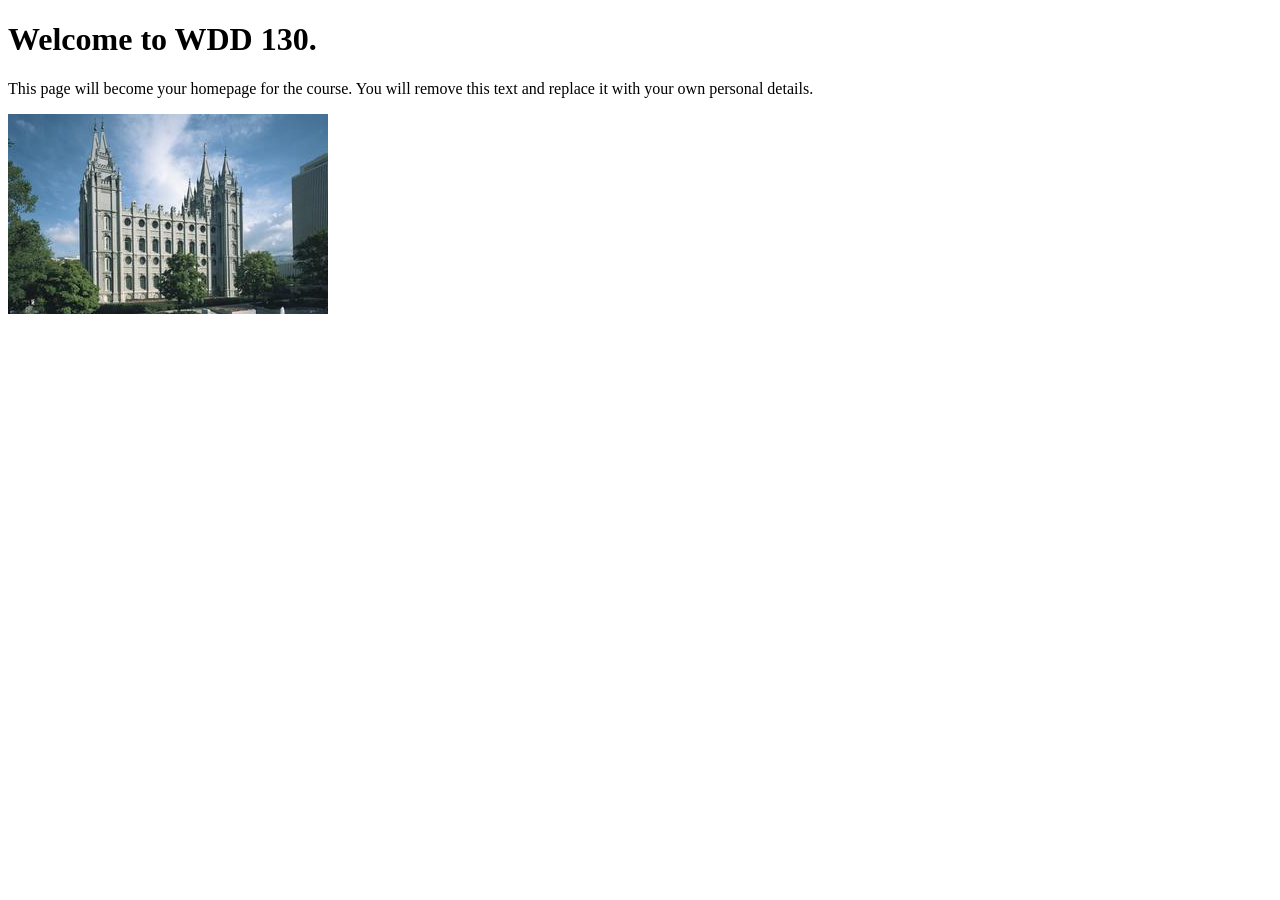
==== index.html @ 40b3084e "Initial commit" ====
<!DOCTYPE html>
<html lang="en">
<head>
    <meta charset="UTF-8">
    <meta name="viewport" content="width=device-width, initial-scale=1.0">
    <title>WDD 130 | Personal Homepage</title>
</head>
<body>
    <h1>Welcome to WDD 130.</h1>
    <p>This page will become your homepage for the course. You will remove this text and replace it with your own personal details.</p>

    <img src="images/salt-lake-temple.jpg" alt="The Salt Lake Temple.">
</body>
</html>
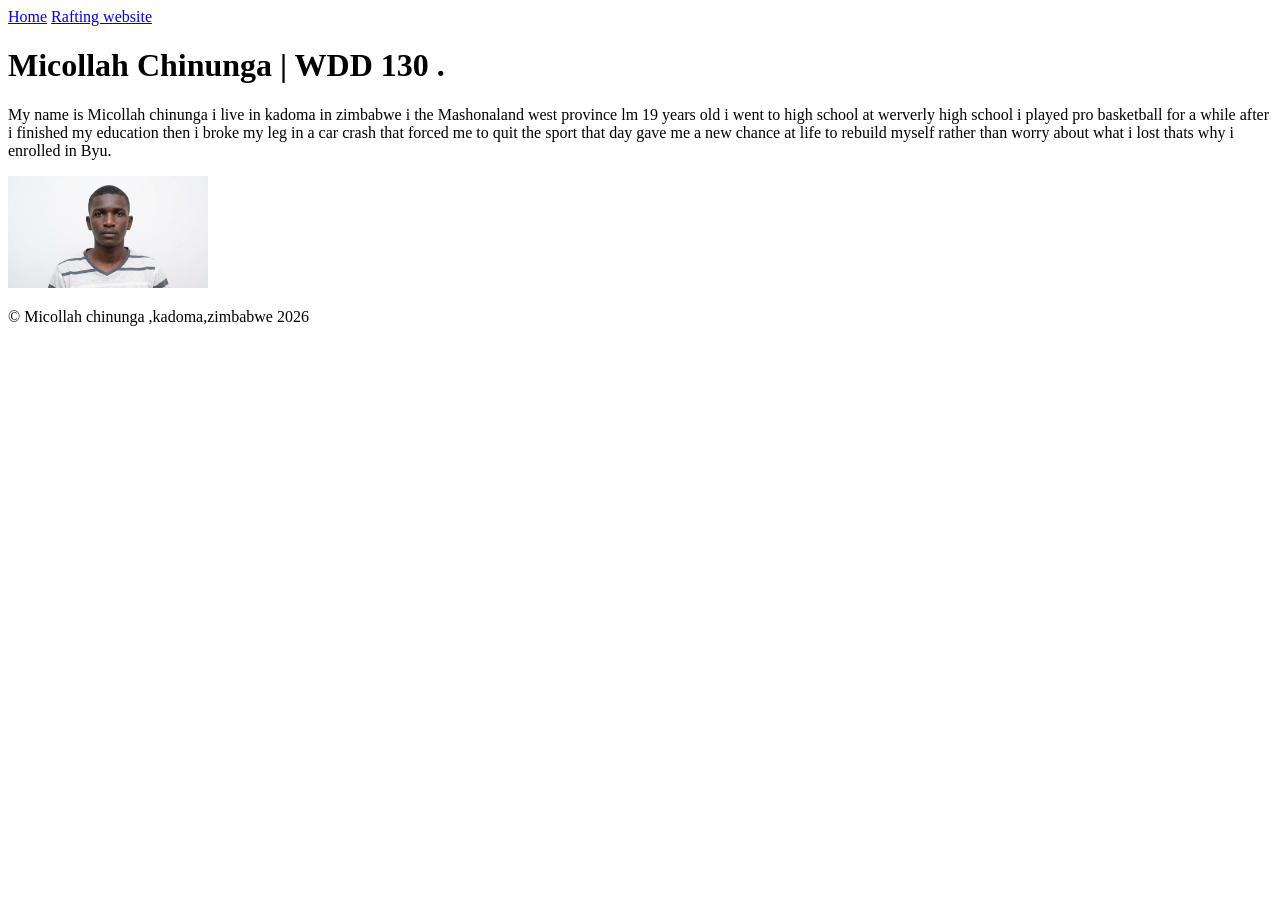
==== commit 44bad934: "i added my photo wrote something about myself and added all the required elements" ====
--- a/index.html
+++ b/index.html
@@ -1,14 +1,40 @@
 <!DOCTYPE html>
 <html lang="en">
+
 <head>
     <meta charset="UTF-8">
     <meta name="viewport" content="width=device-width, initial-scale=1.0">
-    <title>WDD 130 | Personal Homepage</title>
+    <title>Micollah Chinunga |WDD 130 </title>
 </head>
+
 <body>
-    <h1>Welcome to WDD 130.</h1>
-    <p>This page will become your homepage for the course. You will remove this text and replace it with your own personal details.</p>
+    <header>
+        <nav>
+            <a href="#">Home</a>
+            <a href="wwr/">Rafting website</a>
+        </nav>
 
-    <img src="images/salt-lake-temple.jpg" alt="The Salt Lake Temple.">
+    </header>
+    <main>
+        <h1>Micollah Chinunga | WDD 130 .</h1>
+        <p>My name is Micollah chinunga i live in kadoma in zimbabwe i the Mashonaland west province
+            lm
+            19 years old i went to high school at werverly high school i played pro basketball for a
+            while after i finished
+            my education then i broke my leg in a car crash that forced me to quit the sport that
+            day gave me a new chance
+            at life to rebuild myself rather than worry about what i lost thats why i enrolled in
+            Byu.</p>
+
+        <img src="images/profile.jpg" alt="micollah chinunga ." width="200">
+    </main>
+    <footer>
+        <p>
+            © Micollah chinunga ,kadoma,zimbabwe 2026
+        </p>
+
+    </footer>
+
 </body>
+
 </html>
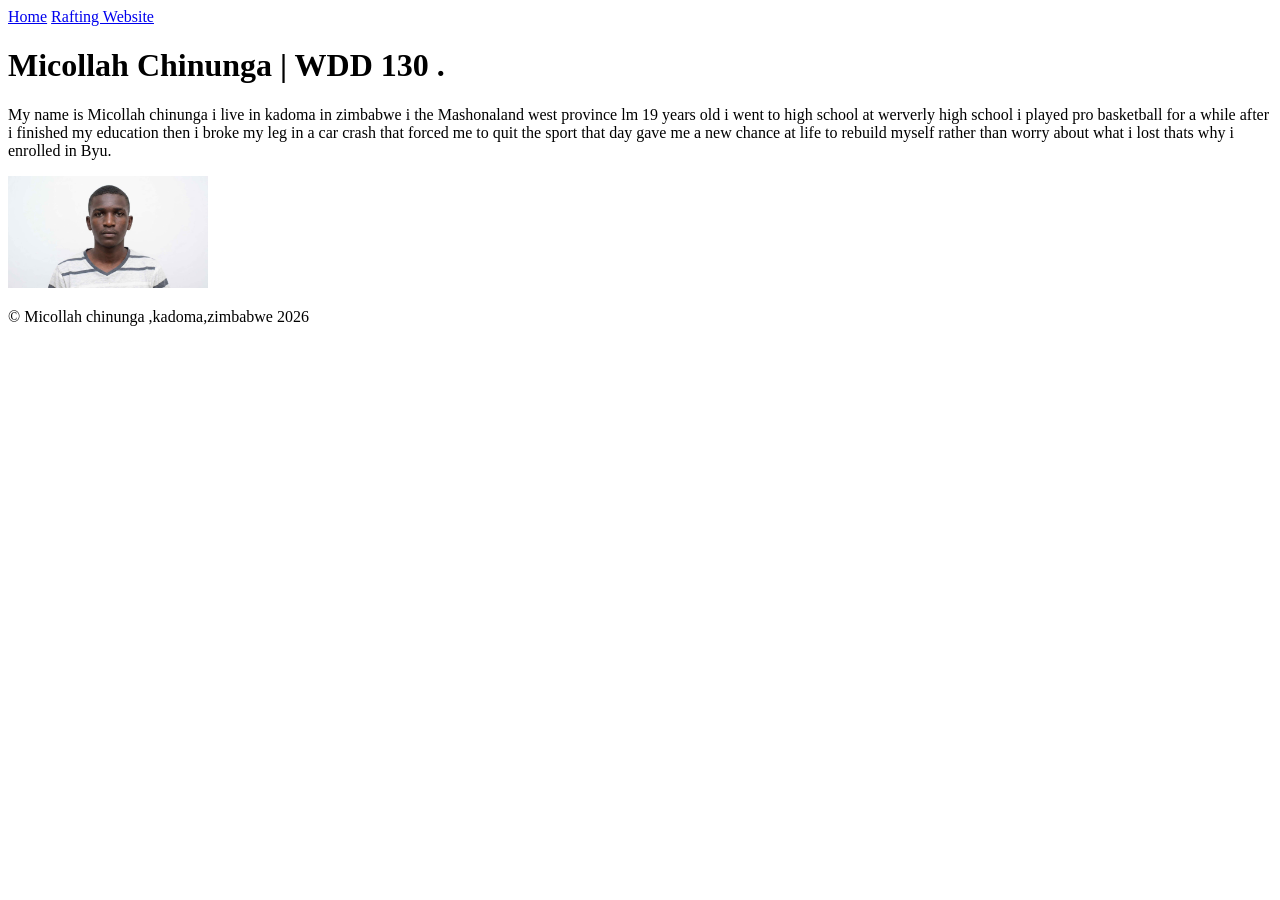
==== commit abb82495: "i changed capitalized the " in website" and compressed the image" ====
--- a/index.html
+++ b/index.html
@@ -11,7 +11,7 @@
     <header>
         <nav>
             <a href="#">Home</a>
-            <a href="wwr/">Rafting website</a>
+            <a href="wwr/">Rafting Website</a>
         </nav>
 
     </header>
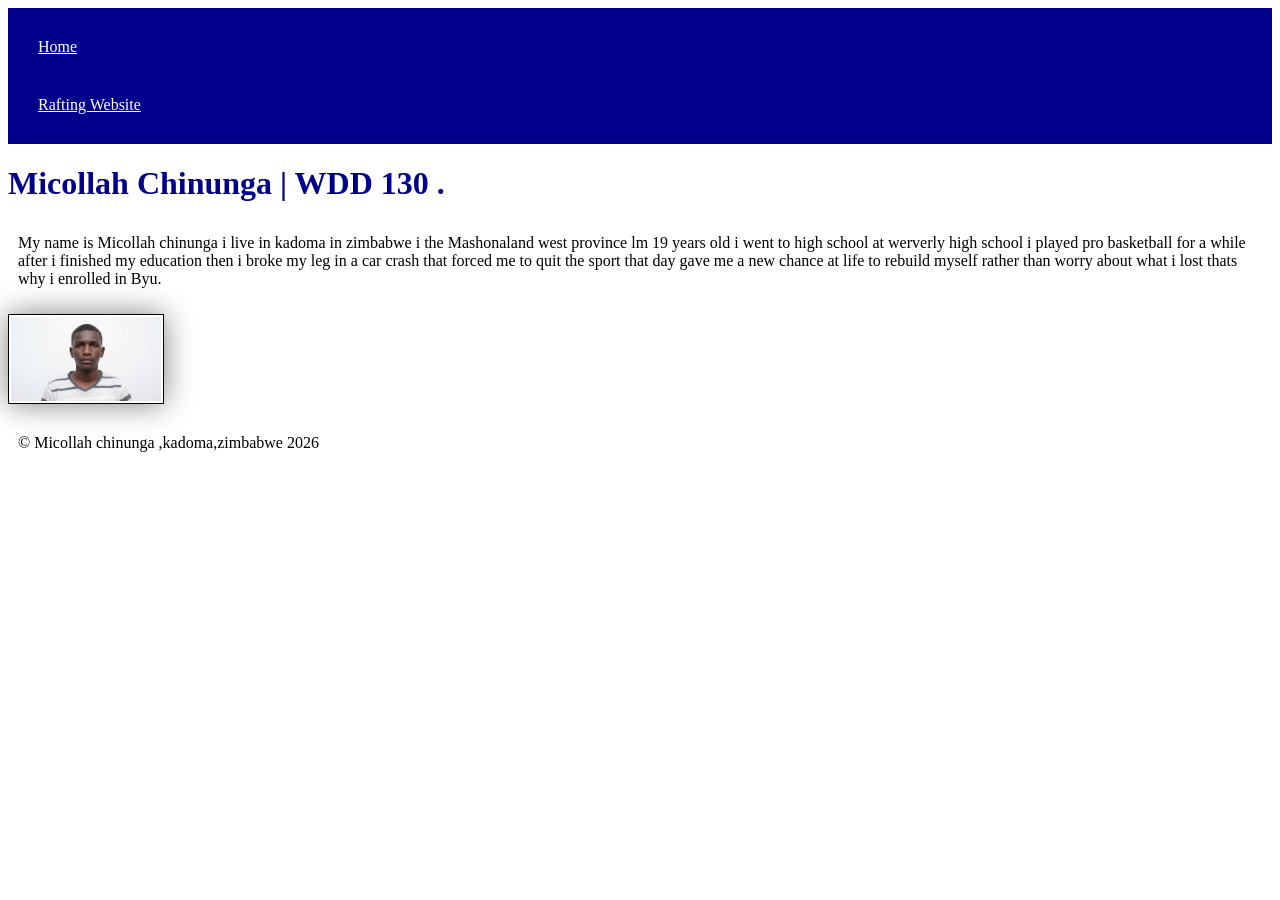
==== commit c0249636: "i edited the styles.css file to the requirements of the activity." ====
--- a/index.html
+++ b/index.html
@@ -2,6 +2,7 @@
 <html lang="en">
 
 <head>
+    <link rel="stylesheet" href="styles/styles.css">
     <meta charset="UTF-8">
     <meta name="viewport" content="width=device-width, initial-scale=1.0">
     <title>Micollah Chinunga |WDD 130 </title>
@@ -16,7 +17,8 @@
 
     </header>
     <main>
-        <h1>Micollah Chinunga | WDD 130 .</h1>
+        <h1> Micollah Chinunga | WDD 130 .</h1>
+
         <p>My name is Micollah chinunga i live in kadoma in zimbabwe i the Mashonaland west province
             lm
             19 years old i went to high school at werverly high school i played pro basketball for a
--- a/styles/styles.css
+++ b/styles/styles.css
@@ -0,0 +1,28 @@
+nav {
+    background-color: darkblue;
+    padding: 10px;
+
+}
+
+nav a {
+    color: white;
+    display: block;
+    padding: 20px;
+}
+
+h1 {
+    color: darkblue;
+}
+
+img {
+    width: 150px;
+    height: auto;
+    border: 1PX solid black;
+    padding: 2px;
+    box-shadow: 0 0 30px gray;
+
+}
+
+p {
+    padding: 10px;
+}
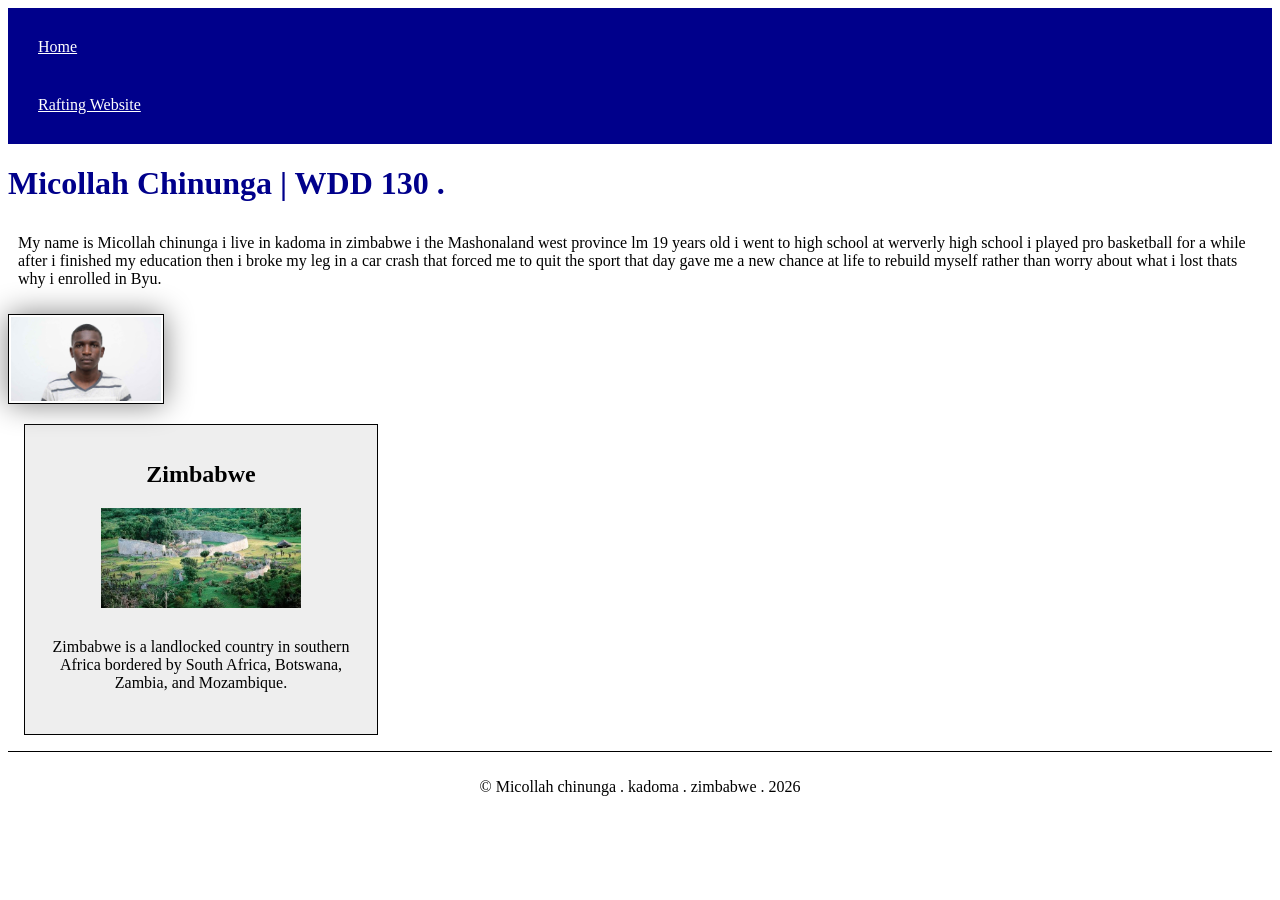
==== commit 2c3c42a3: "i added the css elements and edited the index.html file to the specifications provided in the assign" ====
--- a/index.html
+++ b/index.html
@@ -2,10 +2,13 @@
 <html lang="en">
 
 <head>
-    <link rel="stylesheet" href="styles/styles.css">
     <meta charset="UTF-8">
     <meta name="viewport" content="width=device-width, initial-scale=1.0">
     <title>Micollah Chinunga |WDD 130 </title>
+    <meta name="description"
+      content="My name is Micollah Chinunga i live in zimbabwe this is WDD 130 this is my Webpage  its about me.">
+    <meta name="author " content="Micollah Chinunga">
+    <link rel="stylesheet" href="styles/styles.css">
 </head>
 
 <body>
@@ -30,9 +33,21 @@
 
         <img src="images/profile.jpg" alt="micollah chinunga ." width="200">
     </main>
+
+    <aside>
+        <h2> Zimbabwe </h2>
+        <img src="images/zimbabwe-great zimbabwe.jpg" alt="Great zimbabwe">
+        <p>
+            Zimbabwe is a landlocked country in southern Africa bordered by South Africa, Botswana,
+            Zambia, and
+            Mozambique.
+        </p>
+
+    </aside>
+
     <footer>
         <p>
-            © Micollah chinunga ,kadoma,zimbabwe 2026
+            © Micollah chinunga . kadoma . zimbabwe . 2026
         </p>
 
     </footer>
--- a/styles/styles.css
+++ b/styles/styles.css
@@ -14,7 +14,7 @@
     color: darkblue;
 }
 
-img {
+main img {
     width: 150px;
     height: auto;
     border: 1PX solid black;
@@ -25,4 +25,27 @@
 
 p {
     padding: 10px;
+}
+
+aside {
+    width: 20em;
+    margin: 1em;
+    border: 1px solid rgba(0, 0, 0.2);
+    padding: 1em;
+    background-color: #eee;
+    text-align: center;
+
+}
+
+aside img {
+    width: 200px;
+    height: auto;
+
+}
+
+footer {
+    margin-top: 1em;
+    border-top: 1px solid black;
+    text-align: center;
+
 }
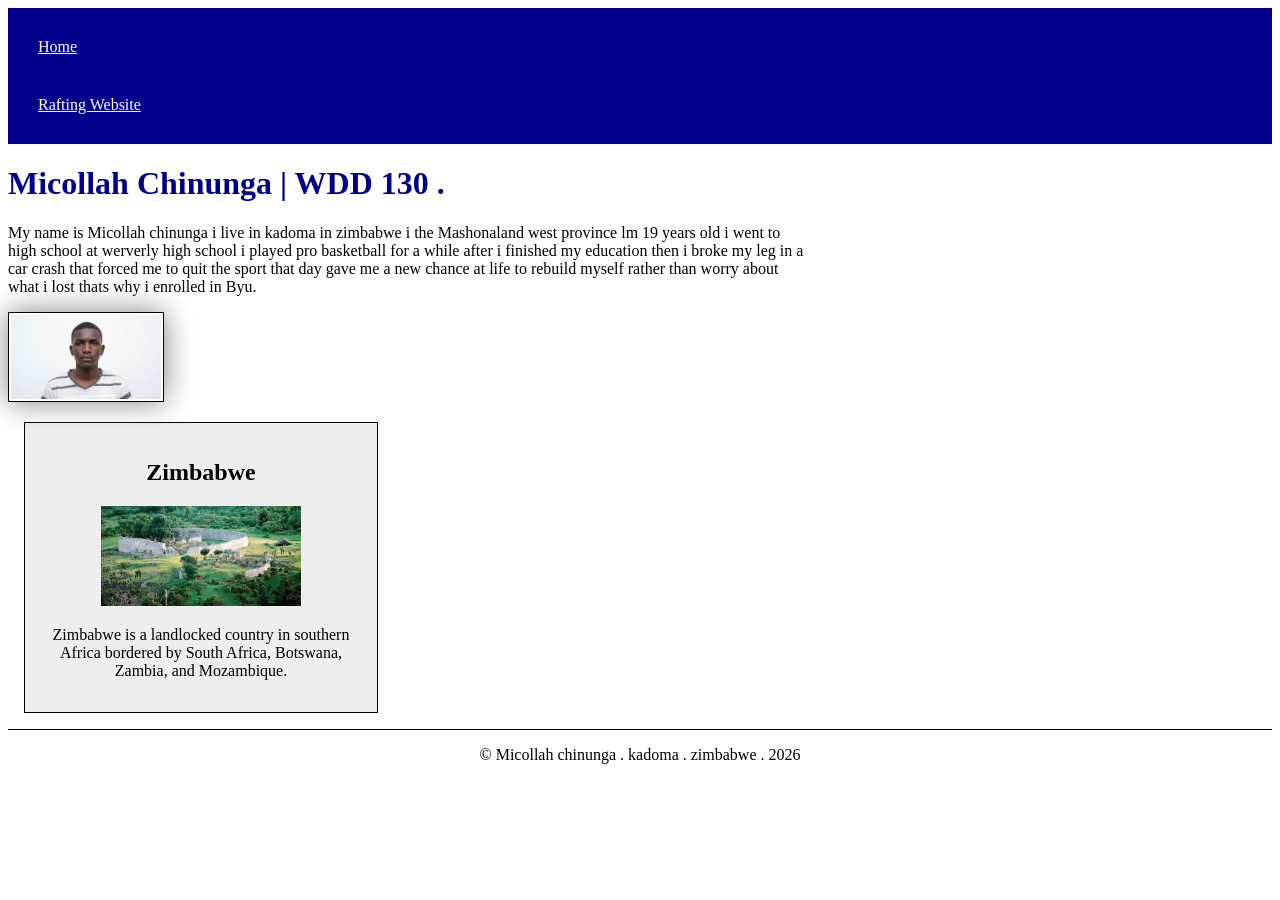
==== commit 94e96dbb: "fi trtied to fix the errors flagged by the audit tool." ====
--- a/index.html
+++ b/index.html
@@ -7,7 +7,7 @@
     <title>Micollah Chinunga |WDD 130 </title>
     <meta name="description"
       content="My name is Micollah Chinunga i live in zimbabwe this is WDD 130 this is my Webpage  its about me.">
-    <meta name="author " content="Micollah Chinunga">
+    <meta name="author" content="Micollah Chinunga">
     <link rel="stylesheet" href="styles/styles.css">
 </head>
 
@@ -36,7 +36,7 @@
 
     <aside>
         <h2> Zimbabwe </h2>
-        <img src="images/zimbabwe-great zimbabwe.jpg" alt="Great zimbabwe">
+        <img src="images/zimbabwe-great-zimbabwe.jpg" alt="Great zimbabwe">
         <p>
             Zimbabwe is a landlocked country in southern Africa bordered by South Africa, Botswana,
             Zambia, and
--- a/styles/styles.css
+++ b/styles/styles.css
@@ -14,17 +14,21 @@
     color: darkblue;
 }
 
+main {
+    max-width: 800px;
+}
+
 main img {
     width: 150px;
     height: auto;
-    border: 1PX solid black;
+    border: 1px solid black;
     padding: 2px;
     box-shadow: 0 0 30px gray;
 
 }
 
 p {
-    padding: 10px;
+    padding: 0;
 }
 
 aside {
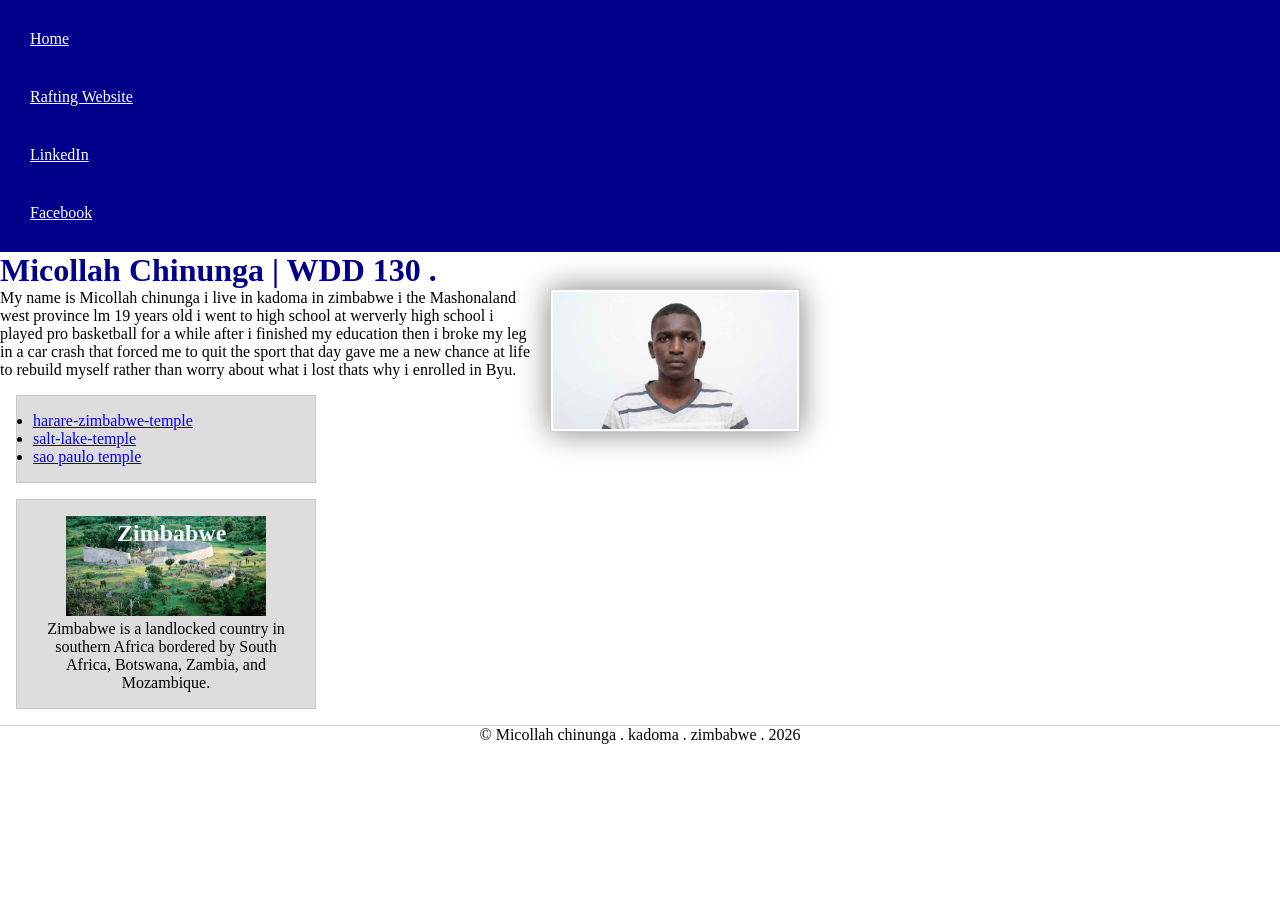
==== commit 8847a20b: "i did this weeks code along" ====
--- a/index.html
+++ b/index.html
@@ -16,13 +16,16 @@
         <nav>
             <a href="#">Home</a>
             <a href="wwr/">Rafting Website</a>
+            <a href="https://www.linkedin.com/in/micollah-chinunga-60b89b40a/" target="_blank">LinkedIn</a>
+            <a href="https://www.facebook.com" target="_blank">Facebook</a>
         </nav>
 
     </header>
     <main>
         <h1> Micollah Chinunga | WDD 130 .</h1>
 
-        <p>My name is Micollah chinunga i live in kadoma in zimbabwe i the Mashonaland west province
+        <img src="images/profile.jpg" alt="micollah chinunga ." width="200">
+        <p>My name is Micollah chinunga  i live in kadoma in zimbabwe i the Mashonaland west province
             lm
             19 years old i went to high school at werverly high school i played pro basketball for a
             while after i finished
@@ -31,10 +34,17 @@
             at life to rebuild myself rather than worry about what i lost thats why i enrolled in
             Byu.</p>
 
-        <img src="images/profile.jpg" alt="micollah chinunga ." width="200">
+        <ul class="box">
+            <li><a href="https://churchofjesuschristtemples.org/assets/img/temples/harare-zimbabwe-temple/harare-zimbabwe-temple-67717-main.jpg"
+                target="_blank">harare-zimbabwe-temple</a></li>
+            <li><a href="https://churchofjesuschristtemples.org/assets/img/temples/salt-lake-temple/salt-lake-temple-15669-main.jpg"
+                target="_blank">salt-lake-temple</a></li>
+            <li><a href="https://churchofjesuschristtemples.org/assets/img/temples/_temp/017-S%C3%A3o-Paulo-Brazil-Temple.jpg"
+                target="_blank">sao paulo temple</a></li>
+        </ul>
     </main>
 
-    <aside>
+    <aside class="box">
         <h2> Zimbabwe </h2>
         <img src="images/zimbabwe-great-zimbabwe.jpg" alt="Great zimbabwe">
         <p>
--- a/styles/styles.css
+++ b/styles/styles.css
@@ -1,5 +1,18 @@
+* {
+    margin: 0;
+    padding: 0;
+    box-sizing: border-box;
+
+}
+
+:root{
+--primary-color:darkblue;
+--border-color:rgba(0,0,0,0.2);
+--tex-align:center;
+}
+
 nav {
-    background-color: darkblue;
+    background-color:var(--primary-color);
     padding: 10px;
 
 }
@@ -11,7 +24,7 @@
 }
 
 h1 {
-    color: darkblue;
+    color:var(--primary-color);
 }
 
 main {
@@ -19,12 +32,13 @@
 }
 
 main img {
-    width: 150px;
+    width: 250px;
     height: auto;
-    border: 1px solid black;
+    border: 1px solid var(--border-color);
     padding: 2px;
     box-shadow: 0 0 30px gray;
-
+    float: right;
+    margin-left: 10px;
 }
 
 p {
@@ -32,24 +46,39 @@
 }
 
 aside {
+    position: relative;
     width: 20em;
-    margin: 1em;
-    border: 1px solid rgba(0, 0, 0.2);
-    padding: 1em;
-    background-color: #eee;
-    text-align: center;
+    text-align: var(--tex-align);
+    position: relative;
 
 }
 
 aside img {
     width: 200px;
     height: auto;
+}
+
+/* class selectors */
+.box{
+    margin: 1rem;
+    border: 1px solid rgb(0 0 0 / 10%);
+    padding: 1rem;
+    background-color: #ddd;
+    color: #000;
+    max-width: 300px;
+
+}
+aside h2 {
+  position: absolute;
+  top: 20px;
+  left: 100px;
+  color: ghostwhite;
+}
+footer {
+    margin-top: 1em;
+    border-top: 1px solid var(--border-color);
+    text-align: var(--tex-align);
 
 }
 
-footer {
-    margin-top: 1em;
-    border-top: 1px solid black;
-    text-align: center;
 
-}
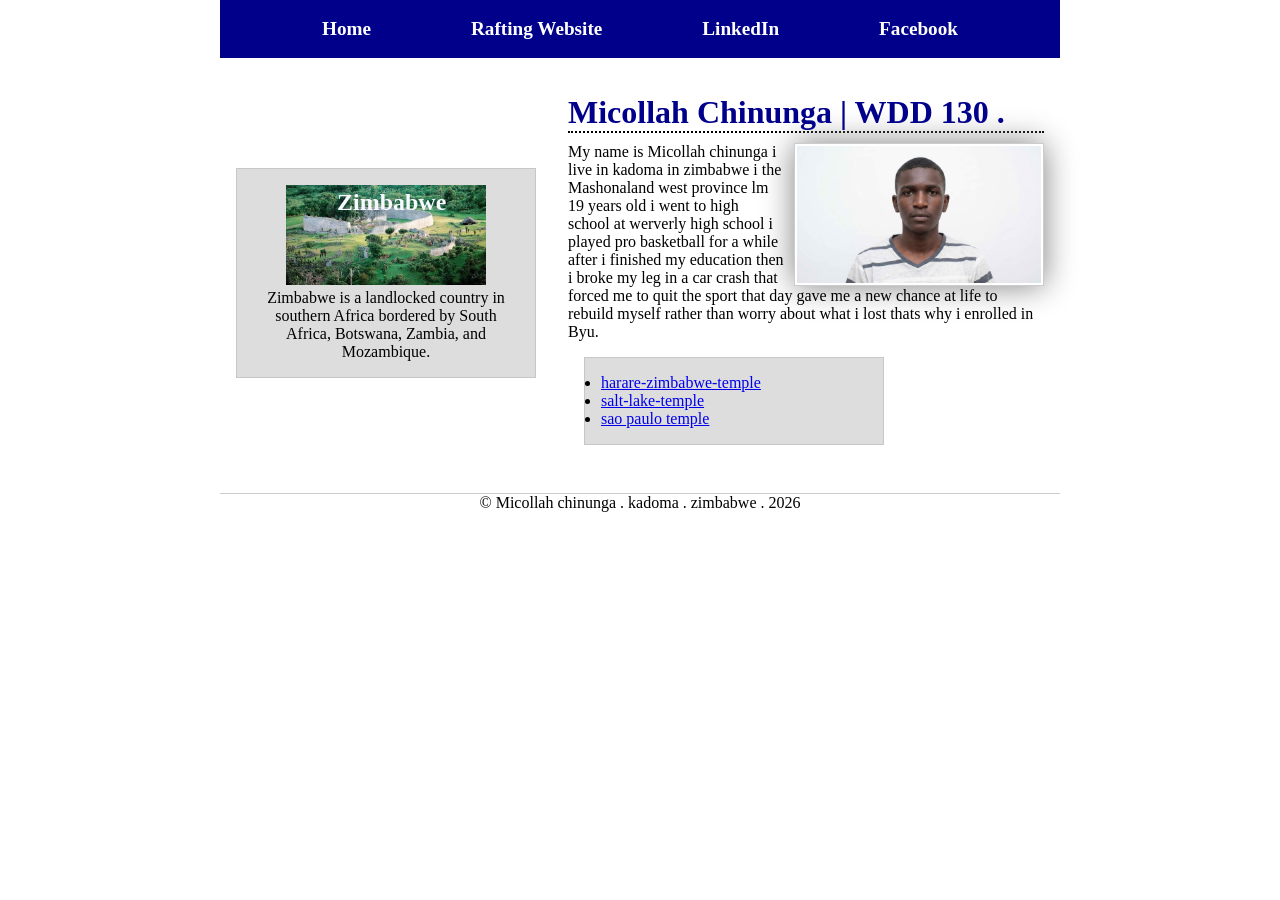
==== commit ac6521a1: "i did the week 04 code along activity" ====
--- a/index.html
+++ b/index.html
@@ -16,44 +16,52 @@
         <nav>
             <a href="#">Home</a>
             <a href="wwr/">Rafting Website</a>
-            <a href="https://www.linkedin.com/in/micollah-chinunga-60b89b40a/" target="_blank">LinkedIn</a>
+            <a href="https://www.linkedin.com/in/micollah-chinunga-60b89b40a/"
+              target="_blank">LinkedIn</a>
             <a href="https://www.facebook.com" target="_blank">Facebook</a>
         </nav>
 
     </header>
-    <main>
-        <h1> Micollah Chinunga | WDD 130 .</h1>
+    <div class="grid">
+        <main>
+            <h1> Micollah Chinunga | WDD 130 .</h1>
 
-        <img src="images/profile.jpg" alt="micollah chinunga ." width="200">
-        <p>My name is Micollah chinunga  i live in kadoma in zimbabwe i the Mashonaland west province
-            lm
-            19 years old i went to high school at werverly high school i played pro basketball for a
-            while after i finished
-            my education then i broke my leg in a car crash that forced me to quit the sport that
-            day gave me a new chance
-            at life to rebuild myself rather than worry about what i lost thats why i enrolled in
-            Byu.</p>
+            <img src="images/profile.jpg" alt="micollah chinunga ." width="200">
+            <p>My name is Micollah chinunga i live in kadoma in zimbabwe i the Mashonaland west
+                province
+                lm
+                19 years old i went to high school at werverly high school i played pro basketball
+                for a
+                while after i finished
+                my education then i broke my leg in a car crash that forced me to quit the sport
+                that
+                day gave me a new chance
+                at life to rebuild myself rather than worry about what i lost thats why i enrolled
+                in
+                Byu.</p>
 
-        <ul class="box">
-            <li><a href="https://churchofjesuschristtemples.org/assets/img/temples/harare-zimbabwe-temple/harare-zimbabwe-temple-67717-main.jpg"
-                target="_blank">harare-zimbabwe-temple</a></li>
-            <li><a href="https://churchofjesuschristtemples.org/assets/img/temples/salt-lake-temple/salt-lake-temple-15669-main.jpg"
-                target="_blank">salt-lake-temple</a></li>
-            <li><a href="https://churchofjesuschristtemples.org/assets/img/temples/_temp/017-S%C3%A3o-Paulo-Brazil-Temple.jpg"
-                target="_blank">sao paulo temple</a></li>
-        </ul>
-    </main>
+            <ul class="box">
+                <li><a href="https://churchofjesuschristtemples.org/assets/img/temples/harare-zimbabwe-temple/harare-zimbabwe-temple-67717-main.jpg"
+                      target="_blank">harare-zimbabwe-temple</a></li>
+                <li><a href="https://churchofjesuschristtemples.org/assets/img/temples/salt-lake-temple/salt-lake-temple-15669-main.jpg"
+                      target="_blank">salt-lake-temple</a></li>
+                <li><a href="https://churchofjesuschristtemples.org/assets/img/temples/_temp/017-S%C3%A3o-Paulo-Brazil-Temple.jpg"
+                      target="_blank">sao paulo temple</a></li>
+            </ul>
+        </main>
 
-    <aside class="box">
-        <h2> Zimbabwe </h2>
-        <img src="images/zimbabwe-great-zimbabwe.jpg" alt="Great zimbabwe">
-        <p>
-            Zimbabwe is a landlocked country in southern Africa bordered by South Africa, Botswana,
-            Zambia, and
-            Mozambique.
-        </p>
+        <aside class="box">
+            <h2> Zimbabwe </h2>
+            <img src="images/zimbabwe-great-zimbabwe.jpg" alt="Great zimbabwe">
+            <p>
+                Zimbabwe is a landlocked country in southern Africa bordered by South Africa,
+                Botswana,
+                Zambia, and
+                Mozambique.
+            </p>
 
-    </aside>
+        </aside>
+    </div>
 
     <footer>
         <p>
@@ -64,4 +72,4 @@
 
 </body>
 
-</html>+</html>
--- a/styles/styles.css
+++ b/styles/styles.css
@@ -5,30 +5,53 @@
 
 }
 
-:root{
---primary-color:darkblue;
---border-color:rgba(0,0,0,0.2);
---tex-align:center;
+:root {
+    --primary-color: darkblue;
+    --border-color: rgba(0, 0, 0, 0.2);
+    --tex-align: center;
+}
+
+header,
+.grid,
+footer {
+    max-width: 840px;
+    margin: 0 auto;
 }
 
 nav {
-    background-color:var(--primary-color);
+    background-color: var(--primary-color);
     padding: 10px;
+    margin-bottom: 10px;
+    display: flex;
+    justify-content: space-evenly;
+    align-items: center;
 
 }
 
 nav a {
-    color: white;
     display: block;
-    padding: 20px;
+    padding: 0.5rem;
+    text-decoration: none;
+    font-size: 1.2rem;
+    font-weight: 700;
+    color: #fff;
 }
 
 h1 {
-    color:var(--primary-color);
+    color: var(--primary-color);
+    margin-top: 10px;
+    margin-bottom: 10px;
+    border-bottom: 2px dotted black;
+}
+
+.grid {
+    display: grid;
+    align-items: center;
 }
 
 main {
-    max-width: 800px;
+    grid-column: 2/3;
+    margin: 1rem;
 }
 
 main img {
@@ -46,11 +69,11 @@
 }
 
 aside {
-    position: relative;
     width: 20em;
     text-align: var(--tex-align);
     position: relative;
-
+    grid-column: 1/2;
+    grid-row: 1/2;
 }
 
 aside img {
@@ -59,7 +82,7 @@
 }
 
 /* class selectors */
-.box{
+.box {
     margin: 1rem;
     border: 1px solid rgb(0 0 0 / 10%);
     padding: 1rem;
@@ -68,17 +91,17 @@
     max-width: 300px;
 
 }
+
 aside h2 {
-  position: absolute;
-  top: 20px;
-  left: 100px;
-  color: ghostwhite;
+    position: absolute;
+    top: 20px;
+    left: 100px;
+    color: ghostwhite;
 }
+
 footer {
     margin-top: 1em;
     border-top: 1px solid var(--border-color);
     text-align: var(--tex-align);
 
 }
-
-
